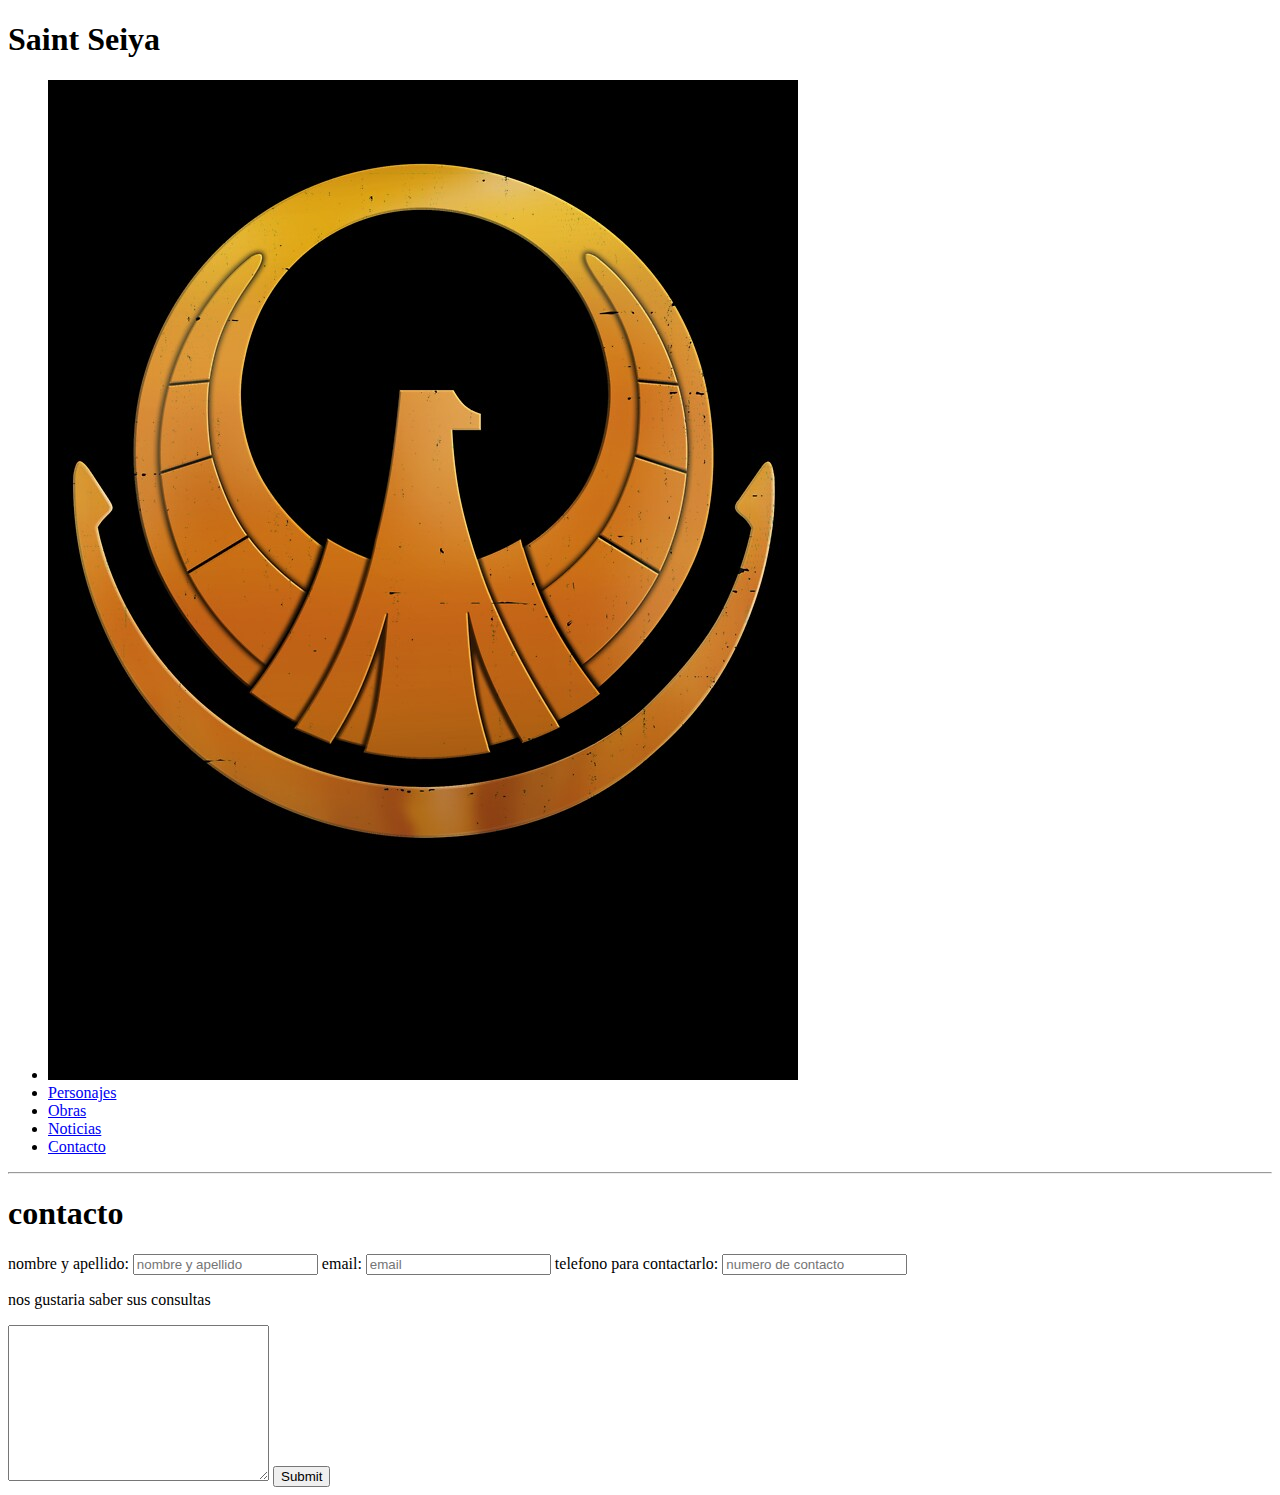
==== paginas/contacto.html @ 0dc2ada7 "paginas" ====
<!DOCTYPE html>
<html lang="en">
<head>
    <meta charset="UTF-8">
    <meta http-equiv="X-UA-Compatible" content="IE=edge">
    <meta name="viewport" content="width=device-width, initial-scale=1.0">
    <title>contacto</title>
    <link rel="stylesheet" href="../css/styles.css">
</head>
<body>
    
    <header class="cabecera">
        
        <h1 class="titulo-1">Saint Seiya</h1>
       
        <nav>
            <ul class="cabecera__pagina">
               <li class="cabecera__pagina__item"><a href="../index.html"><img src="../multimedia/logo ahtena.jpg" alt="logo" class="cabecera__logo"></a></li>
               <li class="cabecera__pagina__item"><a href="../paginas/personajes.html">Personajes</a></li>
               <li class="cabecera__pagina__item"><a href="../paginas/obras.html">Obras</a></li>
               <li class="cabecera__pagina__item"><a href="../paginas/noticias.html">Noticias</a></li>
               <li class="cabecera__pagina__item"><a href="../paginas/contacto.html">Contacto</a></li>
            </ul>
        </nav>
     <hr>
    </header> 
    
    <main>       
        
            <section>
            <h1>contacto</h1>
            <form>
        
                <label for="nombre-apellido">nombre y apellido:</label>
                <input type="text" id="nombre-apellido" placeholder="nombre y apellido">
        
                <label for="mail">email:</label>
                <input type="email" id="mail" placeholder="email">
        
                <label for="numero">telefono para contactarlo:</label>
                <input type="tel" id="numero" placeholder="numero de contacto">
        
                <p>nos gustaria saber sus consultas</p>
                <textarea name="" id="" cols="30" rows="10"></textarea>
        
                <input type="submit">
        
            </form>
            </section> 
         
    </main>

</body>
</html>
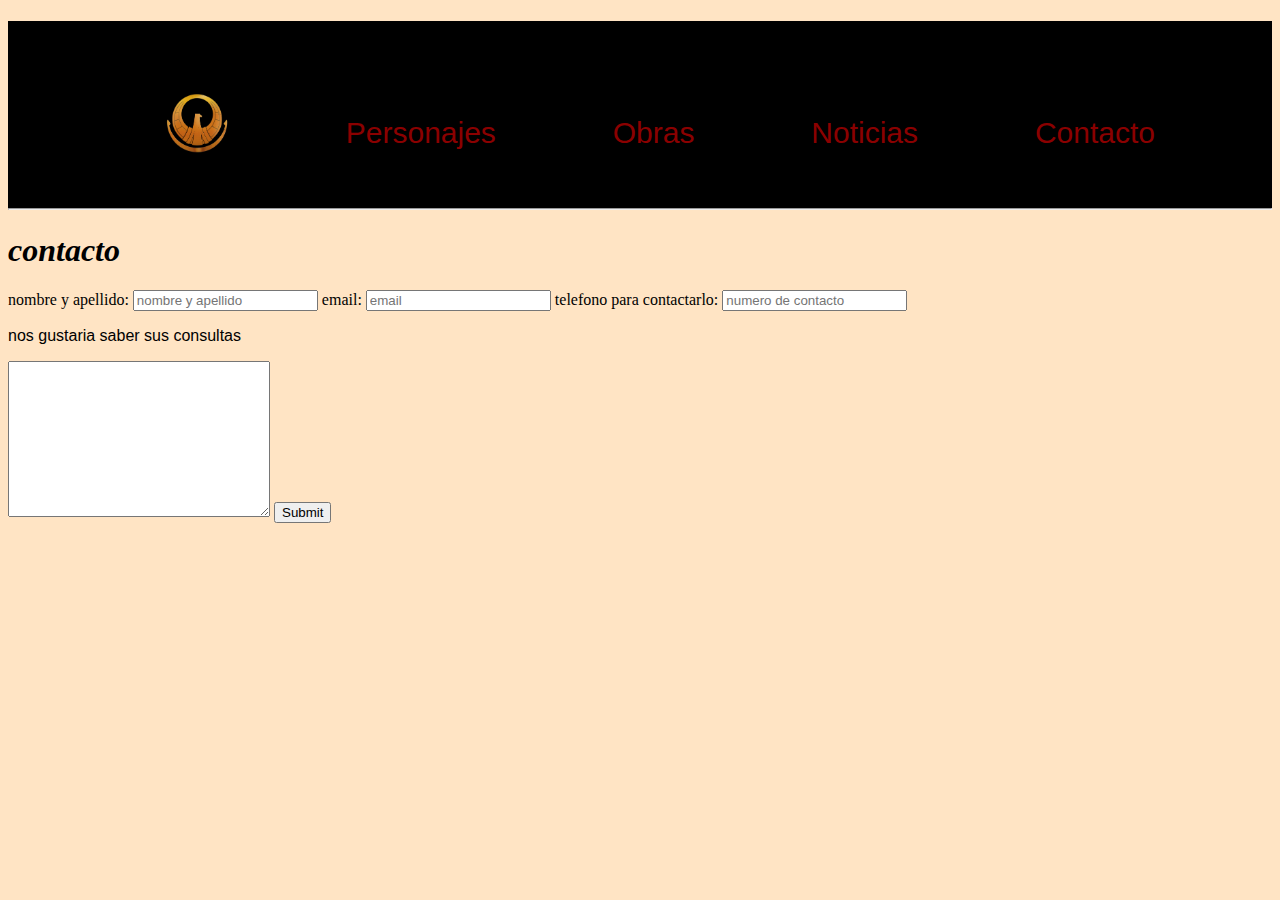
==== commit 0d8d6176: "estilos a paginas2" ====
--- a/paginas/contacto.html
+++ b/paginas/contacto.html
@@ -5,7 +5,7 @@
     <meta http-equiv="X-UA-Compatible" content="IE=edge">
     <meta name="viewport" content="width=device-width, initial-scale=1.0">
     <title>contacto</title>
-    <link rel="stylesheet" href="../css/styles.css">
+    <link rel="stylesheet" href="../css/style.css">
 </head>
 <body>
     
--- a/css/style.css
+++ b/css/style.css
@@ -0,0 +1,485 @@
+.cabecera {
+  background-color: black;
+}
+.cabecera__titulo {
+  color: crimson;
+  background-color: black;
+  width: 165px;
+  font-style: italic;
+  font-weight: bolder;
+}
+.cabecera__pagina {
+  height: 10vh;
+  display: flex;
+  flex-direction: row;
+  justify-content: space-evenly;
+  align-items: center;
+  font-family: "Franklin Gothic Medium", "Arial Narrow", Arial, sans-serif;
+  text-decoration: none;
+  color: darkred;
+  list-style: none;
+  font-size: 30px;
+}
+.cabecera__pagina__logo {
+  width: 5vw;
+}
+
+.section {
+  display: grid;
+  grid-template-columns: 20% 30% 50%;
+  grid-template-rows: 15vh repeat(2, 20vw) 15vh;
+  grid-template-areas: "l1 c1 r1" "l2 c2 r2" "l3 c3 r3";
+}
+.section__titulo {
+  grid-area: c1;
+}
+.section__personajes .section__hyogavscamus {
+  grid-area: l2;
+}
+.section__obra .section__bronce {
+  grid-area: l3;
+}
+.section__dato .section__dohko {
+  grid-area: r2;
+}
+
+.imagen__hyogavscamus {
+  width: 300px;
+}
+.imagen__dohko {
+  width: 300px;
+}
+.imagen__bronce {
+  width: 300px;
+}
+
+.imagen__hvsa {
+  width: 200vh;
+}
+
+body{
+  background-color: bisque;
+}
+/*# sourceMappingURL=style.css.map */
+
+
+.titulo-dorado{
+  color: gold;
+}
+
+#dorados{
+  color: cornflowerblue;
+}
+
+#mu span{
+  color: violet;
+}
+
+#aldebaran span{
+  color: burlywood;
+}
+
+#saga span{
+  color: blueviolet;
+}
+
+.colornegro{
+  color: black;
+}
+
+p{
+  font-size: 1rem;
+
+  font-family: 'Roboto', sans-serif;
+  font-weight: 100;
+  text-align: justify;
+  background-color: bisque;
+
+}
+
+.aqua{
+  background-color: aquamarine;
+}
+
+
+ul{
+  list-style-type:circle
+}
+
+
+h1{
+  font-style: italic;
+  font-weight:bolder
+}
+
+.imagen-dorados{
+  width: 100%;
+}
+
+.imagen-mu{
+  width: 350px;
+}
+
+.imagen-aldebaran{
+  width: 350px;
+}
+
+.imagen-saga{
+  width: 350px
+}
+
+.imagen-evilsaga{
+  width: 376px;
+}
+
+
+.imagen-saintseiya{
+  width: 260px;
+}
+
+.manga-original{
+  width: 250px;
+}
+
+.manga-tlc{
+  width: 250px;
+}
+
+.manga-nd{
+  width: 250px;
+}
+
+.imagen-noticia-1{
+  width: 400px;
+}
+
+.imamgen-noticia-2{
+  width: 400px;
+}
+
+@media (min-width: 1024px){
+  .cabecera{
+    background: black;
+  }
+
+  .cabecera__pagina{
+    height: 10vh;
+    display: flex;
+    flex-direction: row;
+    justify-content: space-evenly;
+    align-items: center;
+    font-family: 'Franklin Gothic Medium', 'Arial Narrow', Arial, sans-serif;
+}
+
+.cabecera__pagina a{
+    text-decoration: none;
+    color:darkred
+}
+    
+.cabecera__lista__items{
+    list-style: none;
+    font-size: 30px;
+}
+
+.cabecera__logo{
+    width: 5vw;
+}
+
+.imagen-hvsa{
+    width: 200vh;
+}
+
+.imagen_hyogavscamus{
+    width: 300px;
+}
+
+.imagen__bronce{
+    width: 300px;
+}
+
+.imagen-dohkoLC{
+    width: 300px;
+}
+
+}
+
+
+.darkred{
+    background-color: darkred;
+}
+
+@media (min-width: 320px){
+    .cabecera{
+      background: black;
+    }
+  
+    .cabecera__pagina{
+      height: 10vh;
+      display: flex;
+      flex-direction: row;
+      justify-content: space-evenly;
+      align-items: center;
+      font-family: 'Franklin Gothic Medium', 'Arial Narrow', Arial, sans-serif;
+  }
+  
+  .cabecera__pagina a{
+      text-decoration: none;
+      color:darkred
+  }
+      
+  .cabecera__lista__items{
+      list-style: none;
+      font-size: 30px;
+  }
+  
+  .cabecera__logo{
+      width: 5vw;
+  }
+  
+  .imagen-hvsa{
+      width: 200vh;
+  }
+  
+  .imagen_hyogavscamus{
+      width: 300px;
+  }
+  
+  .imagen__bronce{
+      width: 300px;
+  }
+  
+  .imagen-dohkoLC{
+      width: 300px;
+  }
+  
+  }
+
+  @media (min-width: 480px){
+    .cabecera{
+      background: black;
+    }
+  
+    .cabecera__pagina{
+      height: 10vh;
+      display: flex;
+      flex-direction: row;
+      justify-content: space-evenly;
+      align-items: center;
+      font-family: 'Franklin Gothic Medium', 'Arial Narrow', Arial, sans-serif;
+  }
+  
+  .cabecera__pagina a{
+      text-decoration: none;
+      color:darkred
+  }
+      
+  .cabecera__lista__items{
+      list-style: none;
+      font-size: 30px;
+  }
+  
+  .cabecera__logo{
+      width: 5vw;
+  }
+  
+  .imagen-hvsa{
+      width: 200vh;
+  }
+  
+  .imagen_hyogavscamus{
+      width: 300px;
+  }
+  
+  .imagen__bronce{
+      width: 300px;
+  }
+  
+  .imagen-dohkoLC{
+      width: 300px;
+  }
+  
+  }
+
+  @media (min-width: 600px){
+    .cabecera{
+      background: black;
+    }
+  
+    .cabecera__pagina{
+      height: 10vh;
+      display: flex;
+      flex-direction: row;
+      justify-content: space-evenly;
+      align-items: center;
+      font-family: 'Franklin Gothic Medium', 'Arial Narrow', Arial, sans-serif;
+  }
+  
+  .cabecera__pagina a{
+      text-decoration: none;
+      color:darkred
+  }
+      
+  .cabecera__lista__items{
+      list-style: none;
+      font-size: 30px;
+  }
+  
+  .cabecera__logo{
+      width: 5vw;
+  }
+  
+  .imagen-hvsa{
+      width: 200vh;
+  }
+  
+  .imagen_hyogavscamus{
+      width: 300px;
+  }
+  
+  .imagen__bronce{
+      width: 300px;
+  }
+  
+  .imagen-dohkoLC{
+      width: 300px;
+  }
+  
+  }
+
+  @media (min-width: 1023px){
+    .cabecera{
+      background: black;
+    }
+  
+    .cabecera__pagina{
+      height: 10vh;
+      display: flex;
+      flex-direction: row;
+      justify-content: space-evenly;
+      align-items: center;
+      font-family: 'Franklin Gothic Medium', 'Arial Narrow', Arial, sans-serif;
+  }
+  
+  .cabecera__pagina a{
+      text-decoration: none;
+      color:darkred
+  }
+      
+  .cabecera__lista__items{
+      list-style: none;
+      font-size: 30px;
+  }
+  
+  .cabecera__logo{
+      width: 5vw;
+  }
+  
+  .imagen-hvsa{
+      width: 200vh;
+  }
+  
+  .imagen_hyogavscamus{
+      width: 300px;
+  }
+  
+  .imagen__bronce{
+      width: 300px;
+  }
+  
+  .imagen-dohkoLC{
+      width: 300px;
+  }
+  
+  }
+
+  @media (min-width: 768px){
+    .cabecera{
+      background: black;
+    }
+  
+    .cabecera__pagina{
+      height: 10vh;
+      display: flex;
+      flex-direction: row;
+      justify-content: space-evenly;
+      align-items: center;
+      font-family: 'Franklin Gothic Medium', 'Arial Narrow', Arial, sans-serif;
+  }
+  
+  .cabecera__pagina a{
+      text-decoration: none;
+      color:darkred
+  }
+      
+  .cabecera__lista__items{
+      list-style: none;
+      font-size: 30px;
+  }
+  
+  .cabecera__logo{
+      width: 5vw;
+  }
+  
+  .imagen-hvsa{
+      width: 200vh;
+  }
+  
+  .imagen_hyogavscamus{
+      width: 300px;
+  }
+  
+  .imagen__bronce{
+      width: 300px;
+  }
+  
+  .imagen-dohkoLC{
+      width: 300px;
+  }
+  
+  }
+
+  @media (min-width: 1200px){
+    .cabecera{
+      background: black;
+    }
+  
+    .cabecera__pagina{
+      height: 10vh;
+      display: flex;
+      flex-direction: row;
+      justify-content: space-evenly;
+      align-items: center;
+      font-family: 'Franklin Gothic Medium', 'Arial Narrow', Arial, sans-serif;
+  }
+  
+  .cabecera__pagina a{
+      text-decoration: none;
+      color:darkred
+  }
+      
+  .cabecera__lista__items{
+      list-style: none;
+      font-size: 30px;
+  }
+  
+  .cabecera__logo{
+      width: 5vw;
+  }
+  
+  .imagen-hvsa{
+      width: 200vh;
+  }
+  
+  .imagen_hyogavscamus{
+      width: 300px;
+  }
+  
+  .imagen__bronce{
+      width: 300px;
+  }
+  
+  .imagen-dohkoLC{
+      width: 300px;
+  }
+  
+  }